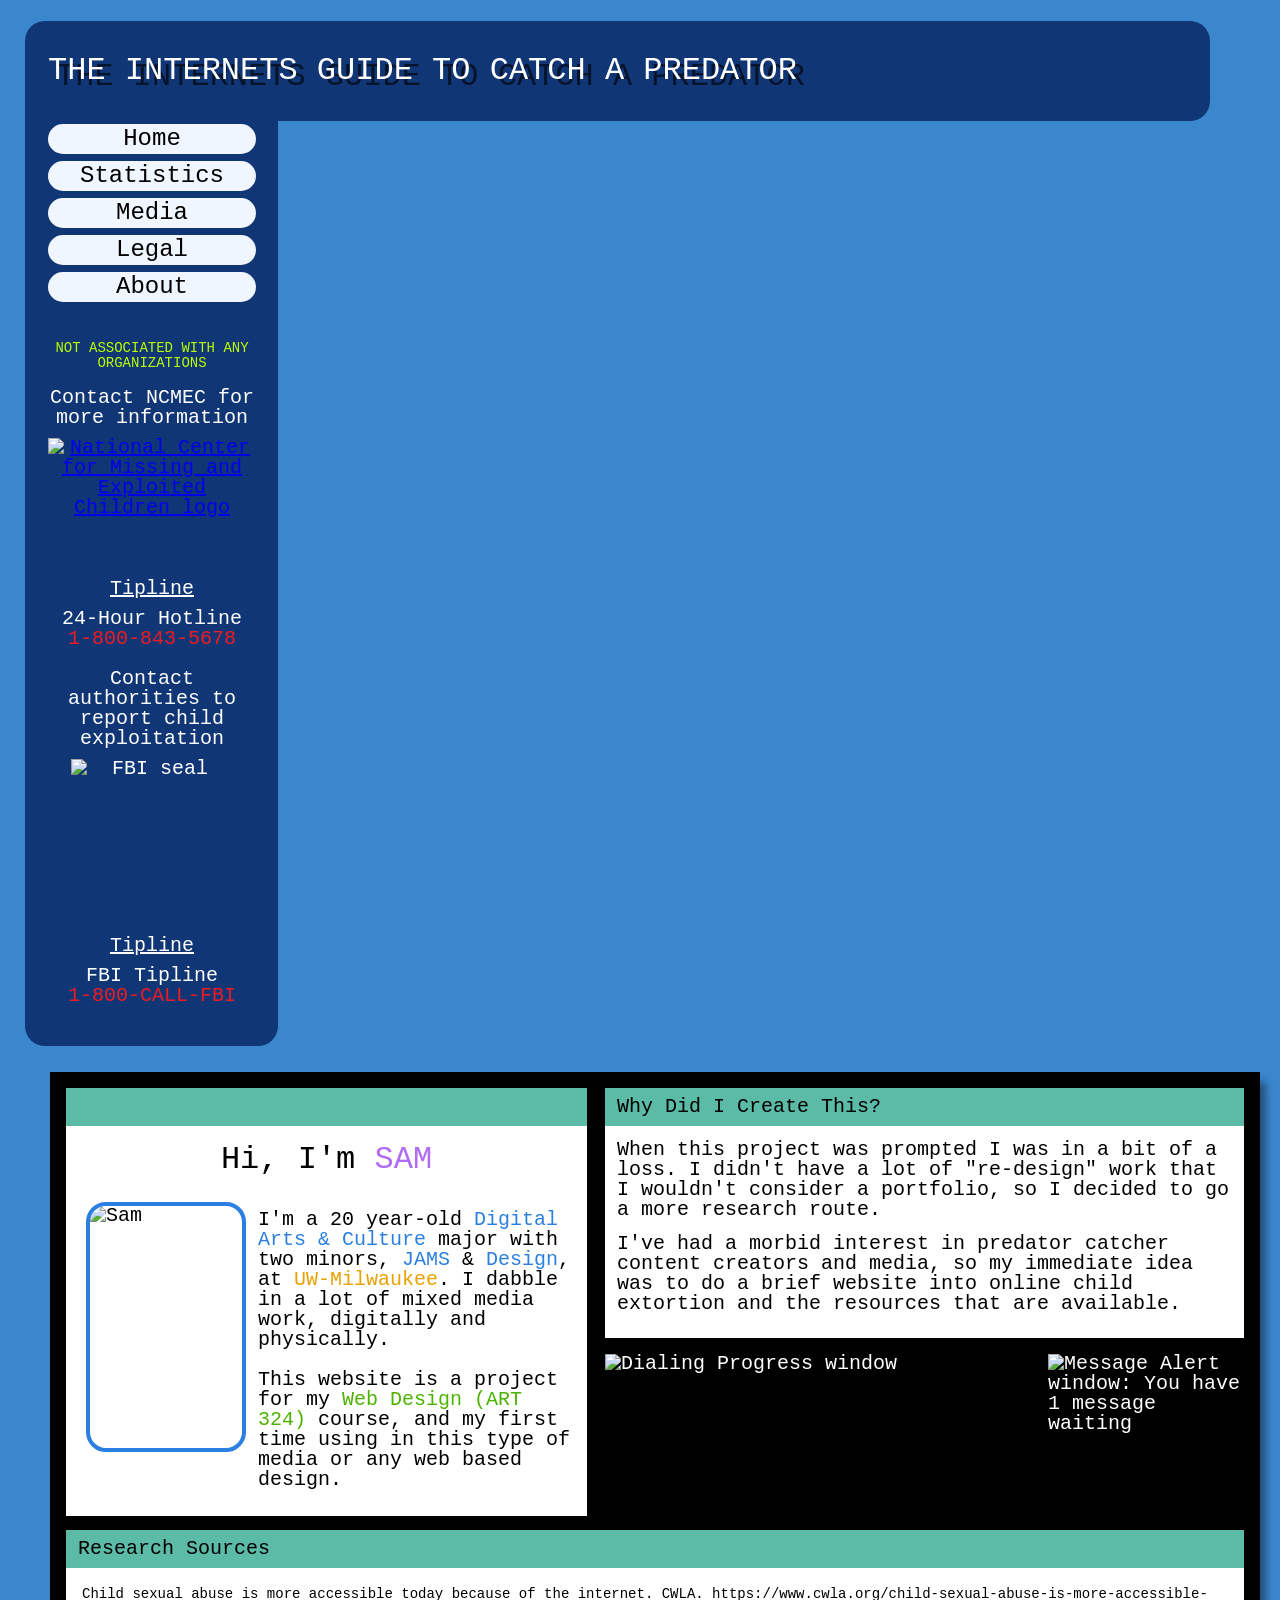
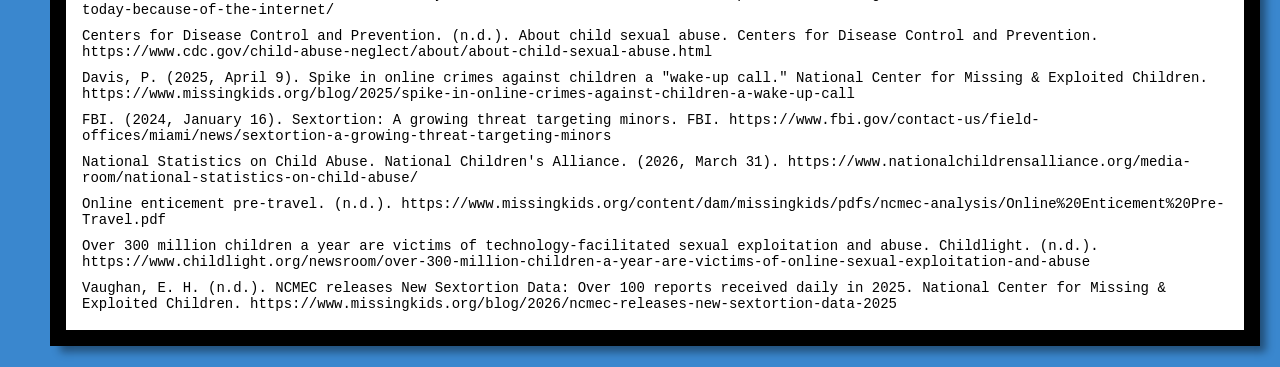
==== about.html @ d2f6aa7b "coded with claude: legal.html, media.html, and about.html" ====
<!DOCTYPE html>
<html lang="en">
<head>
  <meta charset="UTF-8">
  <title>About | The Internet's Guide to Catch a Predator</title>
  <link rel="stylesheet" href="about-styles.css">
</head>

<body>

  <header class="site-header">
    <h1 class="site-title">THE INTERNETS GUIDE TO CATCH A PREDATOR</h1>
  </header>

  <aside class="sidebar">
    <nav>
      <ul class="nav-list">
        <li><a class="nav-link" href="index.html">Home</a></li>
        <li><a class="nav-link" href="statistics.html">Statistics</a></li>
        <li><a class="nav-link" href="media.html">Media</a></li>
        <li><a class="nav-link" href="legal.html">Legal</a></li>
        <li><a class="nav-link" href="about.html">About</a></li>
      </ul>
    </nav>

    <p class="sidebar-notice">NOT ASSOCIATED WITH ANY ORGANIZATIONS</p>

    <section class="sidebar-group">
      <p class="sidebar-text">Contact NCMEC for more information</p>
      <a href="https://www.missingkids.org/home" target="_blank">
        <img class="ncmec-image" src="images/ncmec-pic.png" alt="National Center for Missing and Exploited Children logo">
      </a>
      <a class="sidebar-link" href="https://report.cybertip.org/">Tipline</a>
    </section>

    <section class="sidebar-group group-hotline">
      <p class="sidebar-text">24-Hour Hotline<br><span class="phone-number">1-800-843-5678</span></p>
    </section>

    <section class="sidebar-group group-fbi">
      <p class="sidebar-text">Contact authorities to report child exploitation</p>
      <img class="fbi-image" src="images/fbi-logo.png" alt="FBI seal">
      <a class="sidebar-link" href="https://tips.fbi.gov/home">Tipline</a>
      <p class="sidebar-text">FBI Tipline<br><span class="phone-number">1-800-CALL-FBI</span></p>
    </section>
  </aside>

  <main class="main">

    <article class="about-dashboard">

      <div class="about-row">

        <section class="card intro-card">
          <div class="card-banner"></div>
          <h2 class="intro-name">Hi, I'm <em class="color-purple">SAM</em></h2>
          <div class="intro-body">
            <img class="profile-image" src="images/designer-photo.png" alt="Sam">
            <div class="intro-text">
              <p class="card-text">I'm a 20 year-old <em class="color-blue">Digital Arts &amp; Culture</em> major with two minors, <em class="color-blue">JAMS</em> &amp; <em class="color-blue">Design</em>, at <em class="color-orange">UW-Milwaukee</em>. I dabble in a lot of mixed media work, digitally and physically.</p>
              <p class="card-text">This website is a project for my <em class="color-green">Web Design (ART 324)</em> course, and my first time using in this type of media or any web based design.</p>
            </div>
          </div>
        </section>

        <div class="why-column">

          <section class="card why-card">
            <div class="card-banner">
              <h2 class="card-banner-title">Why Did I Create This?</h2>
            </div>
            <p class="card-text why-text">When this project was prompted I was in a bit of a loss. I didn't have a lot of "re-design" work that I wouldn't consider a portfolio, so I decided to go a more research route.</p>
            <p class="card-text why-text">I've had a morbid interest in predator catcher content creators and media, so my immediate idea was to do a brief website into online child extortion and the resources that are available.</p>
          </section>

          <div class="window-row">
            <img class="dialing-image" src="images/dialing-progress.png" alt="Dialing Progress window">
            <img class="message-image" src="images/message-alert.png" alt="Message Alert window: You have 1 message waiting">
          </div>

        </div>

      </div>

      <section class="card sources-card">
        <div class="card-banner">
          <h2 class="card-banner-title">Research Sources</h2>
        </div>
        <div class="sources-body">
          <p class="source">Child sexual abuse is more accessible today because of the internet. CWLA. https://www.cwla.org/child-sexual-abuse-is-more-accessible-today-because-of-the-internet/</p>
          <p class="source">Centers for Disease Control and Prevention. (n.d.). About child sexual abuse. Centers for Disease Control and Prevention. https://www.cdc.gov/child-abuse-neglect/about/about-child-sexual-abuse.html</p>
          <p class="source">Davis, P. (2025, April 9). Spike in online crimes against children a "wake-up call." National Center for Missing &amp; Exploited Children. https://www.missingkids.org/blog/2025/spike-in-online-crimes-against-children-a-wake-up-call</p>
          <p class="source">FBI. (2024, January 16). Sextortion: A growing threat targeting minors. FBI. https://www.fbi.gov/contact-us/field-offices/miami/news/sextortion-a-growing-threat-targeting-minors</p>
          <p class="source">National Statistics on Child Abuse. National Children's Alliance. (2026, March 31). https://www.nationalchildrensalliance.org/media-room/national-statistics-on-child-abuse/</p>
          <p class="source">Online enticement pre-travel. (n.d.). https://www.missingkids.org/content/dam/missingkids/pdfs/ncmec-analysis/Online%20Enticement%20Pre-Travel.pdf</p>
          <p class="source">Over 300 million children a year are victims of technology-facilitated sexual exploitation and abuse. Childlight. (n.d.). https://www.childlight.org/newsroom/over-300-million-children-a-year-are-victims-of-online-sexual-exploitation-and-abuse</p>
          <p class="source">Vaughan, E. H. (n.d.). NCMEC releases New Sextortion Data: Over 100 reports received daily in 2025. National Center for Missing &amp; Exploited Children. https://www.missingkids.org/blog/2026/ncmec-releases-new-sextortion-data-2025</p>
        </div>
      </section>

    </article>

  </main>

</body>
</html>
---- about-styles.css ----
/* ---------- FONTS ----------
   Pixel Operator HB is a free font that is NOT on Google Fonts.
   Download it, then put the font files in a "fonts" folder.
   The title uses the "HB 8" version, everything else uses the regular one. */

@font-face {
  font-family: "Pixel Operator HB";
  src: url("fonts/PixelOperatorHB.ttf");
}

@font-face {
  font-family: "Pixel Operator HB 8";
  src: url("fonts/PixelOperatorHB8.ttf");
}


/* ---------- PAGE ---------- */

body {
  /* Colors from the Figma design */
  --page-blue: #3A87CE;
  --panel-navy: #113675;
  --banner-blue: #3A7AE8;
  --banner-teal: #5BBBA6;
  --button-white: #F0F6FF;
  --warning-yellow: #BBFF00;
  --phone-red: #ED1B24;
  --text-purple: #B06CF5;
  --text-blue: #2A7FE0;
  --text-orange: #E8A200;
  --text-green: #4DB300;
  --white: #FFFFFF;
  --black: #000000;

  /* The page is a row that wraps: the header takes the whole first row,
     then the sidebar and main content sit side by side below it. */
  display: flex;
  flex-wrap: wrap;
  box-sizing: border-box;
  max-width: 1440px;
  margin: 0 auto;
  padding: 21px 20px 21px 25px;
  background-color: var(--page-blue);
  color: var(--white);
  font-family: "Pixel Operator HB", monospace;
  font-size: 20px;
  line-height: 20px;
}


/* ---------- HEADER ---------- */

.site-header {
  width: 100%;
}

.site-title {
  display: flex;
  align-items: center;
  box-sizing: border-box;
  width: 1185px;
  height: 100px;
  margin: 0;
  padding-left: 23px;
  background-color: var(--panel-navy);
  border-radius: 20px 20px 20px 0;
  font-family: "Pixel Operator HB 8", monospace;
  font-size: 32px;
  font-weight: normal;
  text-shadow: 8px 6px 0 rgba(0, 0, 0, 0.63);
}


/* ---------- SIDEBAR ---------- */

.sidebar {
  box-sizing: border-box;
  width: 253px;
  padding: 3px 22px 40px 23px;
  background-color: var(--panel-navy);
  border-radius: 0 0 20px 20px;
  text-align: center;
}

.nav-list {
  display: flex;
  flex-direction: column;
  gap: 7px;
  margin: 0;
  padding: 0;
  list-style: none;
}

.nav-link {
  display: block;
  height: 30px;
  background-color: var(--button-white);
  border-radius: 20px;
  color: var(--black);
  font-size: 24px;
  line-height: 30px;
  text-align: center;
  text-decoration: none;
}

.nav-link:hover {
  background-color: #3A87CE;
  color: #F0F6FF;
  text-shadow: 2px 2px 0 rgba(0, 0, 0, 0.677);
}

.sidebar-notice {
  margin: 39px 0 0 0;
  color: var(--warning-yellow);
  font-size: 14px;
  line-height: 15px;
}

.sidebar-group {
  display: flex;
  flex-direction: column;
  align-items: center;
  gap: 10px;
  margin-top: 17px;
}

.group-hotline {
  margin-top: 10px;
}

.group-fbi {
  margin-top: 20px;
}

.sidebar-text {
  margin: 0;
}

.sidebar-link {
  color: var(--white);
  text-decoration: underline;
}

.phone-number {
  color: var(--phone-red);
}

.ncmec-image {
  display: block;
  width: 208px;
  height: 131px;
  object-fit: cover;
}

.fbi-image {
  display: block;
  width: 162px;
  height: 167px;
  object-fit: cover;
}


/* ---------- MAIN AREA ---------- */

.main {
  display: flex;
  flex-direction: column;
  flex: 1;
  margin-top: 26px;
  margin-left: 25px;
}

/* One big black box that holds every card on the About page */
.about-dashboard {
  display: flex;
  flex-direction: column;
  gap: 14px;
  box-sizing: border-box;
  padding: 16px;
  background-color: var(--black);
  box-shadow: 8px 8px 8px -2px rgba(0, 0, 0, 0.41);
}


/* ---------- CARDS (shared by all three white boxes) ---------- */

.card {
  box-sizing: border-box;
  background-color: var(--white);
  color: var(--black);
}

.card-banner {
  height: 38px;
  background-color: var(--banner-teal);
}

.card-banner-title {
  margin: 0;
  padding: 9px 12px 0 12px;
  color: var(--black);
  font-size: 20px;
  font-weight: normal;
  line-height: 20px;
}

.card-text {
  margin: 0 0 20px 0;
}


/* ---------- TOP ROW: INTRO CARD + WHY COLUMN ---------- */

.about-row {
  display: flex;
  gap: 18px;
}

/* Left card: "Hi, I'm SAM" */
.intro-card {
  width: 521px;
  height: 428px;
}

.intro-name {
  margin: 14px 0 0 0;
  font-size: 32px;
  font-weight: normal;
  line-height: 40px;
  text-align: center;
}

.intro-body {
  display: flex;
  gap: 12px;
  margin-top: 22px;
  padding: 0 12px 0 20px;
}

.profile-image {
  display: block;
  width: 160px;
  height: 250px;
  border: 4px solid var(--text-blue);
  border-radius: 20px;
  box-sizing: border-box;
  object-fit: cover;
}

.intro-text {
  flex: 1;
  padding-top: 8px;
}

/* Right column: the "Why" card on top, the two old-computer windows below */
.why-column {
  display: flex;
  flex-direction: column;
  justify-content: space-between;
  flex: 1;
  height: 428px;
}

.why-card {
  height: 250px;
}

.why-text {
  margin: 14px 12px 0 12px;
}

.window-row {
  display: flex;
  justify-content: space-between;
  align-items: flex-end;
}

.dialing-image {
  display: block;
  width: 325px;
  height: 162px;
  object-fit: cover;
}

.message-image {
  display: block;
  width: 196px;
  height: 162px;
  object-fit: cover;
}


/* ---------- COLORED WORDS IN THE INTRO ---------- */

.color-purple {
  color: var(--text-purple);
  font-style: normal;
}

.color-blue {
  color: var(--text-blue);
  font-style: normal;
}

.color-orange {
  color: var(--text-orange);
  font-style: normal;
}

.color-green {
  color: var(--text-green);
  font-style: normal;
}


/* ---------- SOURCES CARD ---------- */

.sources-body {
  padding: 18px 16px 8px 16px;
}

.source {
  margin: 0 0 10px 0;
  font-size: 14px;
  line-height: 16px;
  overflow-wrap: anywhere;
}
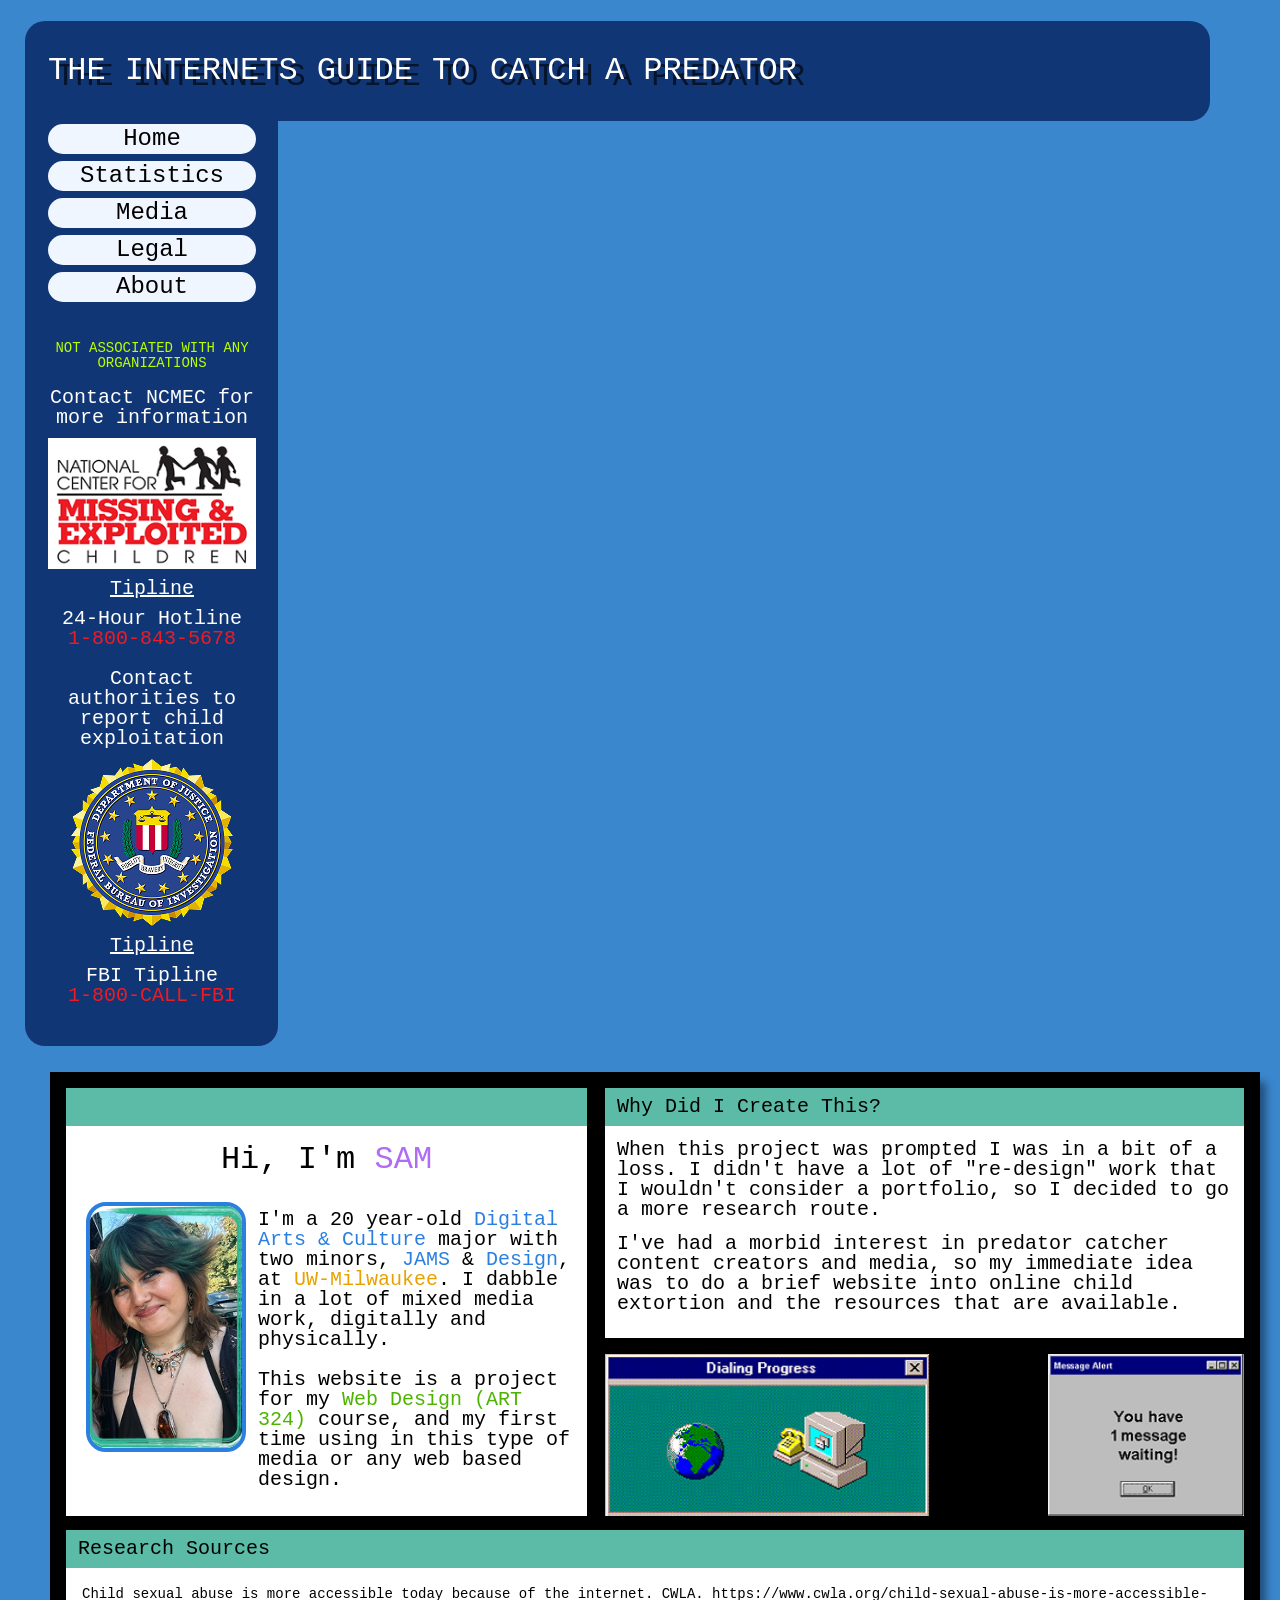
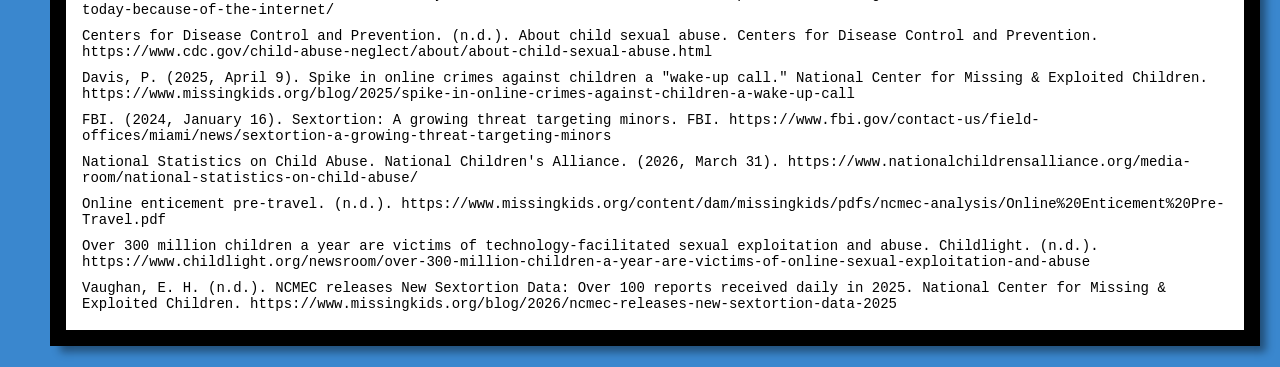
==== commit 7ec9a391: "Fixed the capitolization of the Images folder" ====
--- a/about.html
+++ b/about.html
@@ -28,7 +28,7 @@
     <section class="sidebar-group">
       <p class="sidebar-text">Contact NCMEC for more information</p>
       <a href="https://www.missingkids.org/home" target="_blank">
-        <img class="ncmec-image" src="images/ncmec-pic.png" alt="National Center for Missing and Exploited Children logo">
+        <img class="ncmec-image" src="Images/ncmec-pic.png" alt="National Center for Missing and Exploited Children logo">
       </a>
       <a class="sidebar-link" href="https://report.cybertip.org/">Tipline</a>
     </section>
@@ -39,7 +39,7 @@
 
     <section class="sidebar-group group-fbi">
       <p class="sidebar-text">Contact authorities to report child exploitation</p>
-      <img class="fbi-image" src="images/fbi-logo.png" alt="FBI seal">
+      <img class="fbi-image" src="Images/fbi-logo.png" alt="FBI seal">
       <a class="sidebar-link" href="https://tips.fbi.gov/home">Tipline</a>
       <p class="sidebar-text">FBI Tipline<br><span class="phone-number">1-800-CALL-FBI</span></p>
     </section>
@@ -55,7 +55,7 @@
           <div class="card-banner"></div>
           <h2 class="intro-name">Hi, I'm <em class="color-purple">SAM</em></h2>
           <div class="intro-body">
-            <img class="profile-image" src="images/designer-photo.png" alt="Sam">
+            <img class="profile-image" src="Images/designer-photo.png" alt="Sam">
             <div class="intro-text">
               <p class="card-text">I'm a 20 year-old <em class="color-blue">Digital Arts &amp; Culture</em> major with two minors, <em class="color-blue">JAMS</em> &amp; <em class="color-blue">Design</em>, at <em class="color-orange">UW-Milwaukee</em>. I dabble in a lot of mixed media work, digitally and physically.</p>
               <p class="card-text">This website is a project for my <em class="color-green">Web Design (ART 324)</em> course, and my first time using in this type of media or any web based design.</p>
@@ -74,8 +74,8 @@
           </section>
 
           <div class="window-row">
-            <img class="dialing-image" src="images/dialing-progress.png" alt="Dialing Progress window">
-            <img class="message-image" src="images/message-alert.png" alt="Message Alert window: You have 1 message waiting">
+            <img class="dialing-image" src="Images/dialing-progress.png" alt="Dialing Progress window">
+            <img class="message-image" src="Images/message-alert.png" alt="Message Alert window: You have 1 message waiting">
           </div>
 
         </div>
